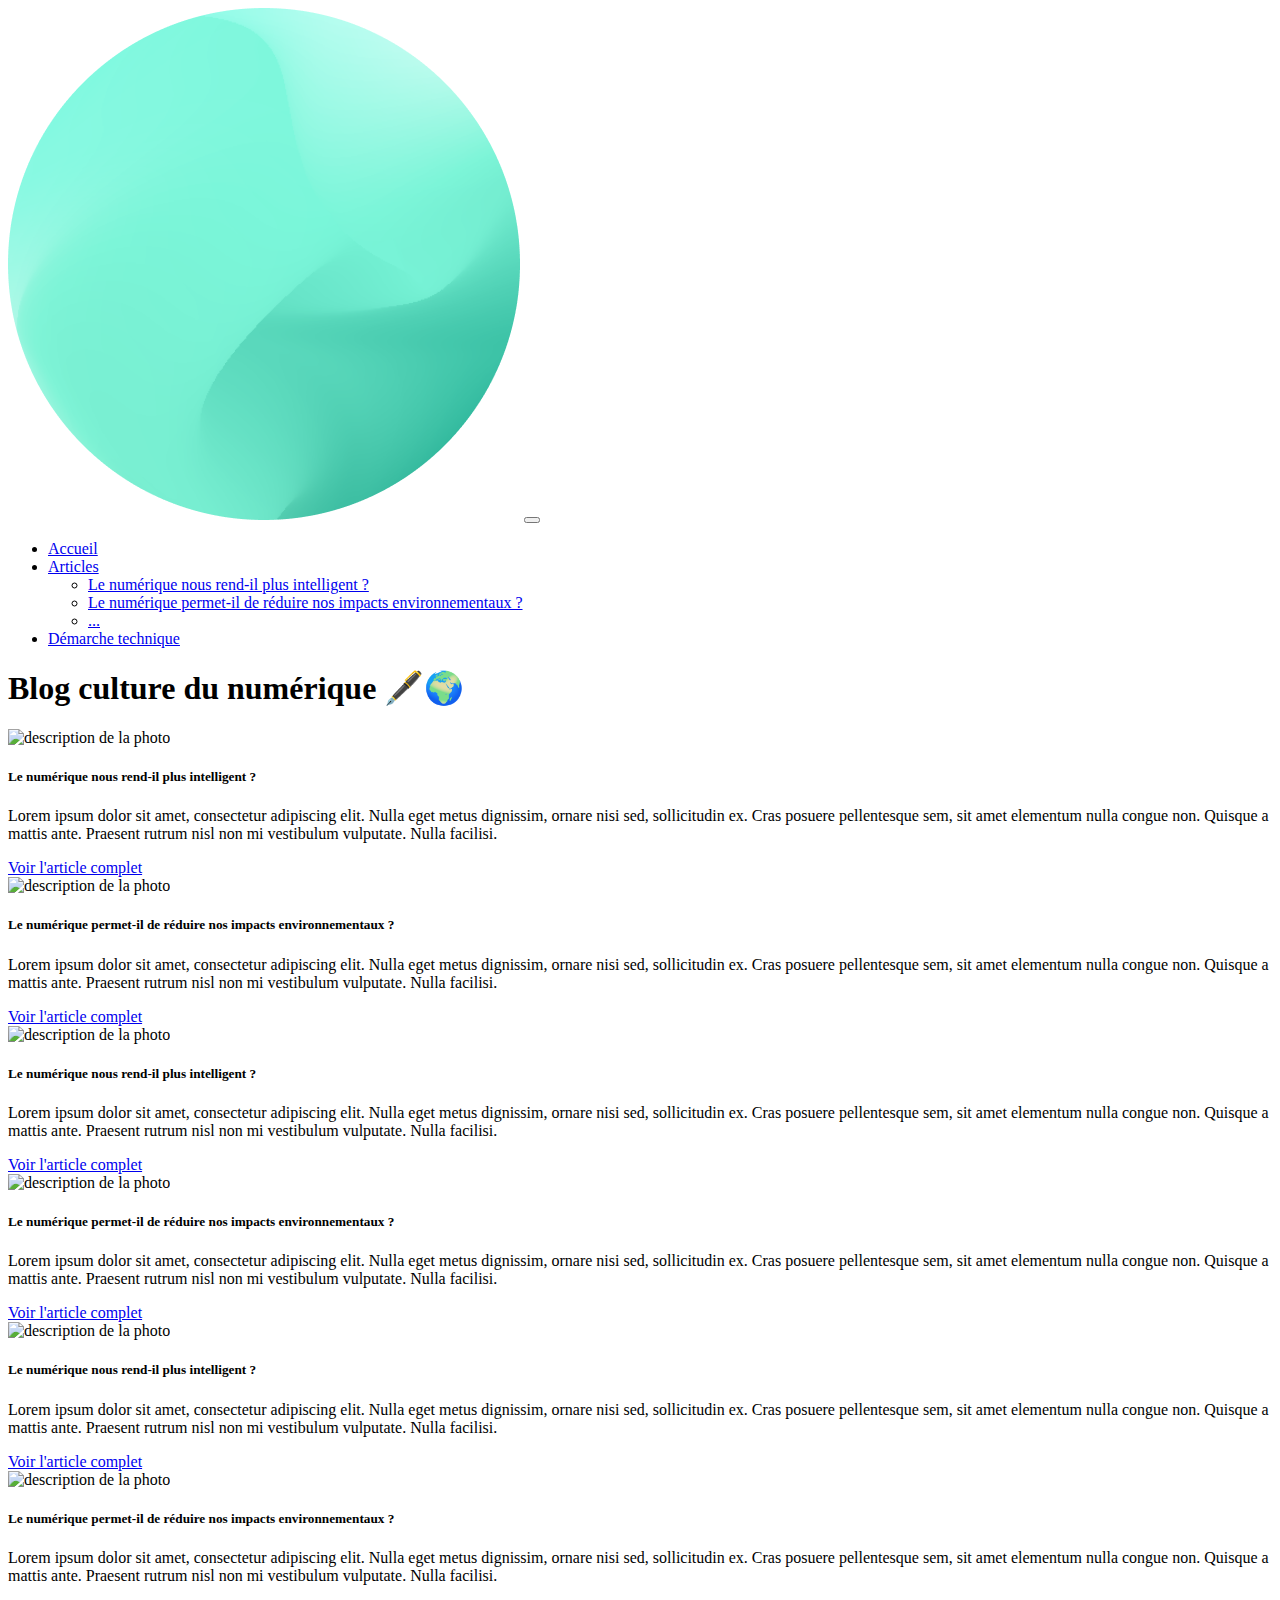
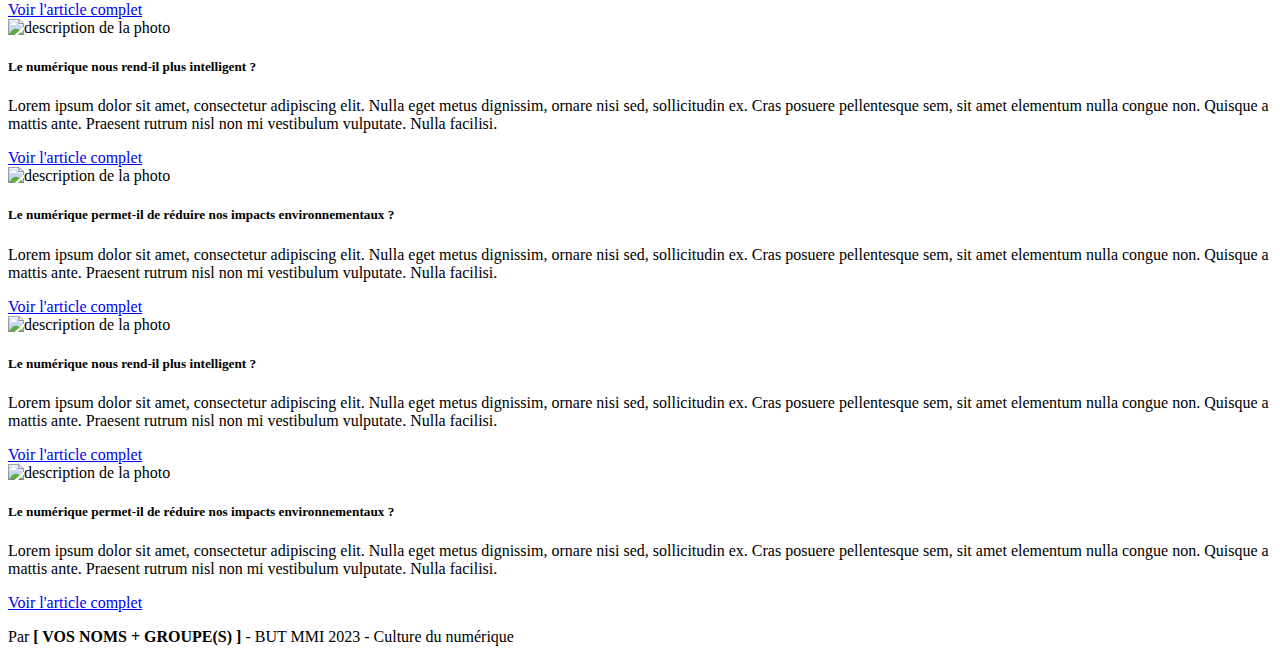
==== index.html @ f1e2fe20 "Premier Commit" ====
<html>
  <head>
    <title>Blog culture du numérique</title>
  </head>
  <body>

    <!-- Menu -->
    <nav>
      <div>
        <a href="#"><img src="images/logo.png"></a>
        <button>
          <span></span>
        </button>
        <div>
          <ul>
            <li>
              <a href="#">Accueil</a>
            </li>
            <li> <!-- https://www.w3schools.com/howto/howto_js_collapsible.asp -->
              <a href="#" >
                Articles
              </a>
              <ul>
                <li><a href="#">Le numérique nous rend-il plus intelligent ?</a></li>
                <li><a href="#">Le numérique permet-il de réduire nos impacts environnementaux ?</a></li>
                <li><a href="#">...</a></li>
              </ul>
            </li>
            <li>
              <a href="technique.html">Démarche technique</a>
            </li>
          </ul>
        </div>
      </div>
    </nav>


    <div>
      <header>
        <h1>Blog culture du numérique 🖋️🌍</h1>
      </header>

      <!-- Articles -->
     <div>
        <img src="images/article_1.png" alt="description de la photo">
        <div>
          <h5>Le numérique nous rend-il plus intelligent ?</h5>
          <p>Lorem ipsum dolor sit amet, consectetur adipiscing elit. Nulla eget metus dignissim, ornare nisi sed, sollicitudin ex. Cras posuere pellentesque sem, sit amet elementum nulla congue non. Quisque a mattis ante. Praesent rutrum nisl non mi vestibulum vulputate. Nulla facilisi.</p>
          <a href="article.html">Voir l'article complet</a>
        </div>
      </div>

      <div>
        <img src="images/article_2.png" alt="description de la photo">
        <div>
          <h5>Le numérique permet-il de réduire nos impacts environnementaux ?</h5>
          <p>Lorem ipsum dolor sit amet, consectetur adipiscing elit. Nulla eget metus dignissim, ornare nisi sed, sollicitudin ex. Cras posuere pellentesque sem, sit amet elementum nulla congue non. Quisque a mattis ante. Praesent rutrum nisl non mi vestibulum vulputate. Nulla facilisi.</p>
          <a href="article.html">Voir l'article complet</a>
        </div>
      </div>      
     <div>
        <img src="images/article_3.png" alt="description de la photo">
        <div>
          <h5>Le numérique nous rend-il plus intelligent ?</h5>
          <p>Lorem ipsum dolor sit amet, consectetur adipiscing elit. Nulla eget metus dignissim, ornare nisi sed, sollicitudin ex. Cras posuere pellentesque sem, sit amet elementum nulla congue non. Quisque a mattis ante. Praesent rutrum nisl non mi vestibulum vulputate. Nulla facilisi.</p>
          <a href="article.html">Voir l'article complet</a>
        </div>
      </div>

      <div>
        <img src="images/article_4.png" alt="description de la photo">
        <div>
          <h5>Le numérique permet-il de réduire nos impacts environnementaux ?</h5>
          <p>Lorem ipsum dolor sit amet, consectetur adipiscing elit. Nulla eget metus dignissim, ornare nisi sed, sollicitudin ex. Cras posuere pellentesque sem, sit amet elementum nulla congue non. Quisque a mattis ante. Praesent rutrum nisl non mi vestibulum vulputate. Nulla facilisi.</p>
          <a href="article.html">Voir l'article complet</a>
        </div>
      </div>      
     <div>
        <img src="images/article_5.png" alt="description de la photo">
        <div>
          <h5>Le numérique nous rend-il plus intelligent ?</h5>
          <p>Lorem ipsum dolor sit amet, consectetur adipiscing elit. Nulla eget metus dignissim, ornare nisi sed, sollicitudin ex. Cras posuere pellentesque sem, sit amet elementum nulla congue non. Quisque a mattis ante. Praesent rutrum nisl non mi vestibulum vulputate. Nulla facilisi.</p>
          <a href="article.html">Voir l'article complet</a>
        </div>
      </div>

      <div>
        <img src="images/article_6.png" alt="description de la photo">
        <div>
          <h5>Le numérique permet-il de réduire nos impacts environnementaux ?</h5>
          <p>Lorem ipsum dolor sit amet, consectetur adipiscing elit. Nulla eget metus dignissim, ornare nisi sed, sollicitudin ex. Cras posuere pellentesque sem, sit amet elementum nulla congue non. Quisque a mattis ante. Praesent rutrum nisl non mi vestibulum vulputate. Nulla facilisi.</p>
          <a href="article.html">Voir l'article complet</a>
        </div>
      </div>      
     <div>
        <img src="images/article_7.png" alt="description de la photo">
        <div>
          <h5>Le numérique nous rend-il plus intelligent ?</h5>
          <p>Lorem ipsum dolor sit amet, consectetur adipiscing elit. Nulla eget metus dignissim, ornare nisi sed, sollicitudin ex. Cras posuere pellentesque sem, sit amet elementum nulla congue non. Quisque a mattis ante. Praesent rutrum nisl non mi vestibulum vulputate. Nulla facilisi.</p>
          <a href="article.html">Voir l'article complet</a>
        </div>
      </div>

      <div>
        <img src="images/article_8.png" alt="description de la photo">
        <div>
          <h5>Le numérique permet-il de réduire nos impacts environnementaux ?</h5>
          <p>Lorem ipsum dolor sit amet, consectetur adipiscing elit. Nulla eget metus dignissim, ornare nisi sed, sollicitudin ex. Cras posuere pellentesque sem, sit amet elementum nulla congue non. Quisque a mattis ante. Praesent rutrum nisl non mi vestibulum vulputate. Nulla facilisi.</p>
          <a href="article.html">Voir l'article complet</a>
        </div>
      </div>      
     <div>
        <img src="images/article_1.png" alt="description de la photo">
        <div>
          <h5>Le numérique nous rend-il plus intelligent ?</h5>
          <p>Lorem ipsum dolor sit amet, consectetur adipiscing elit. Nulla eget metus dignissim, ornare nisi sed, sollicitudin ex. Cras posuere pellentesque sem, sit amet elementum nulla congue non. Quisque a mattis ante. Praesent rutrum nisl non mi vestibulum vulputate. Nulla facilisi.</p>
          <a href="article.html">Voir l'article complet</a>
        </div>
      </div>

      <div>
        <img src="images/article_2.png" alt="description de la photo">
        <div>
          <h5>Le numérique permet-il de réduire nos impacts environnementaux ?</h5>
          <p>Lorem ipsum dolor sit amet, consectetur adipiscing elit. Nulla eget metus dignissim, ornare nisi sed, sollicitudin ex. Cras posuere pellentesque sem, sit amet elementum nulla congue non. Quisque a mattis ante. Praesent rutrum nisl non mi vestibulum vulputate. Nulla facilisi.</p>
          <a href="article.html">Voir l'article complet</a>
        </div>
      </div>      


    <!-- Footer -->
    <footer>
      <p>Par <span style="font-weight: bold; text-transform: uppercase;">[ vos noms + groupe(s) ]</span> - BUT MMI 2023 - Culture du numérique</p>
    </footer>

  </body>
</html>
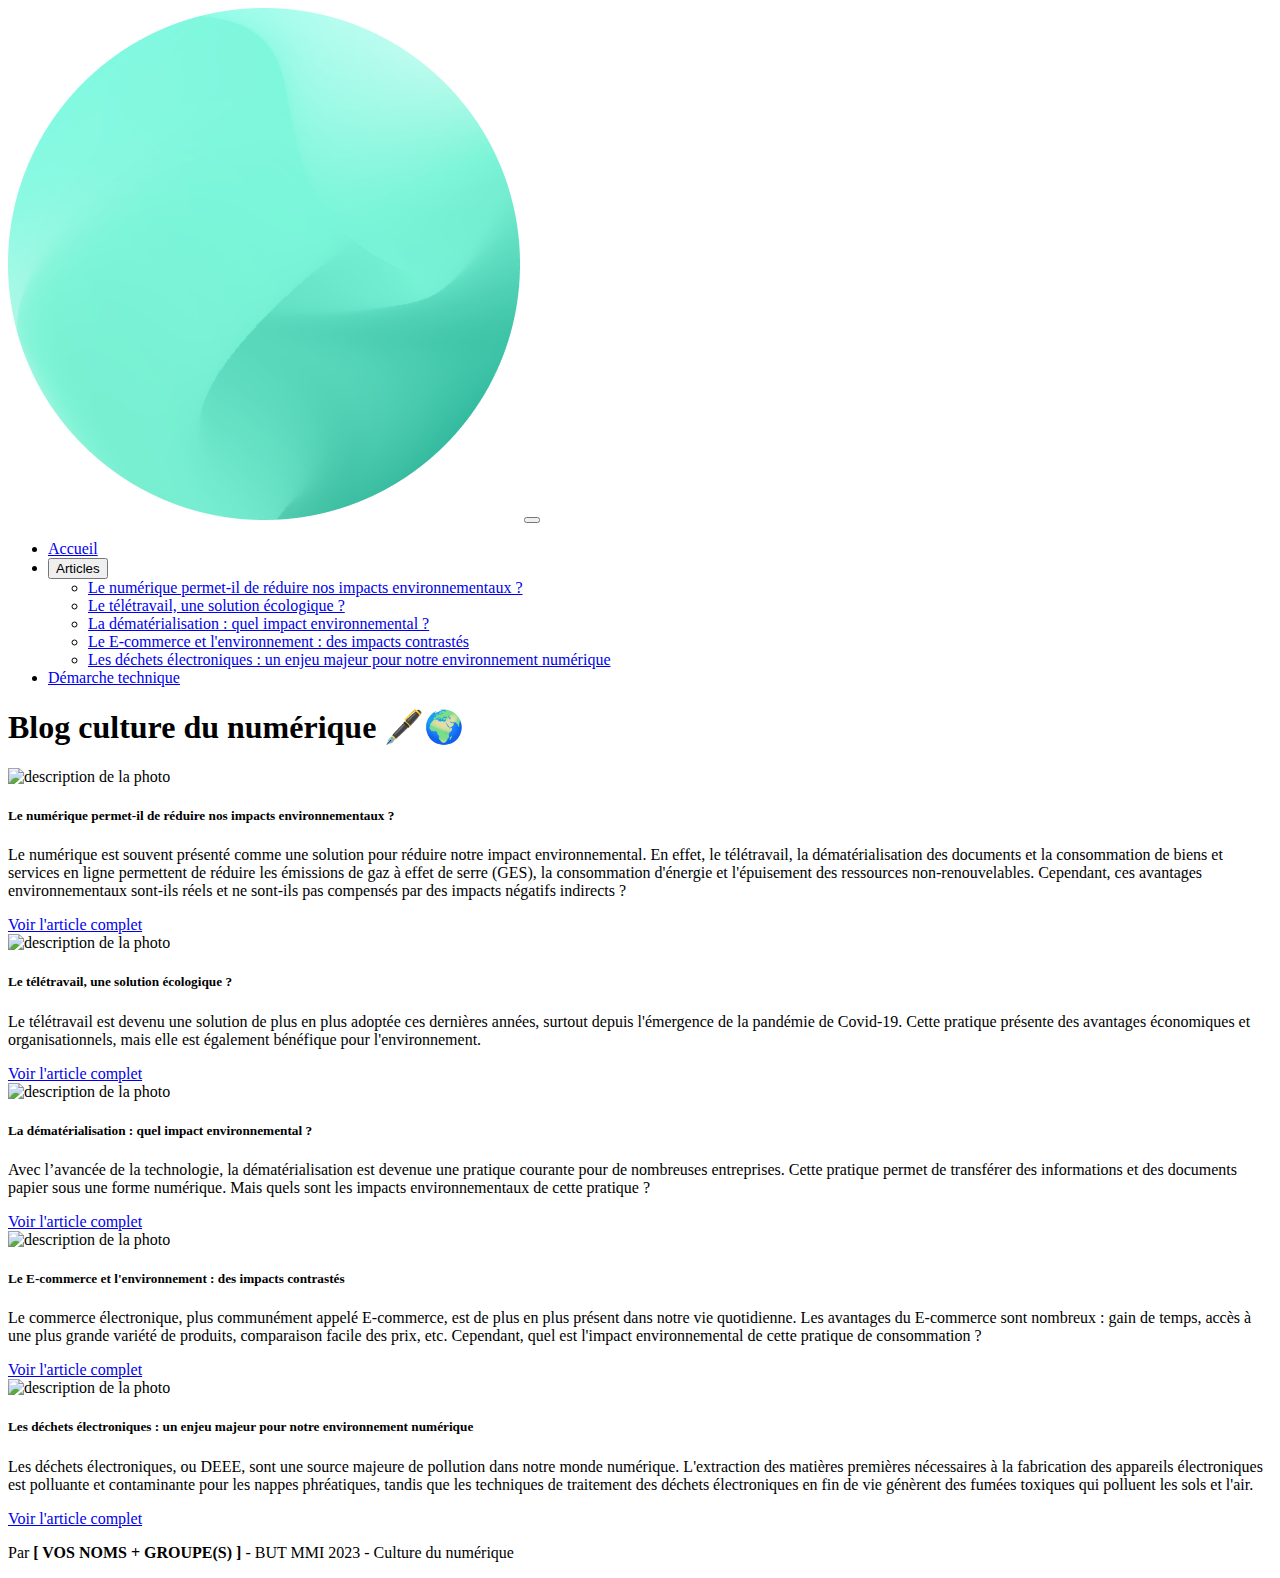
==== commit 2838ed40: "Add files via upload" ====
--- a/index.html
+++ b/index.html
@@ -1,5 +1,8 @@
-<html>
+<!DOCTYPE html>
+<html lang="fr">
   <head>
+    <meta charset="UTF-8">
+    <meta name="viewport" content="width=device-width, initial-scale=1.0">
     <title>Blog culture du numérique</title>
   </head>
   <body>
@@ -7,8 +10,8 @@
     <!-- Menu -->
     <nav>
       <div>
-        <a href="#"><img src="images/logo.png"></a>
-        <button>
+        <a href="#"><img src="images/logo.png" alt="Logo"></a>
+        <button aria-label="Menu">
           <span></span>
         </button>
         <div>
@@ -17,13 +20,13 @@
               <a href="#">Accueil</a>
             </li>
             <li> <!-- https://www.w3schools.com/howto/howto_js_collapsible.asp -->
-              <a href="#" >
-                Articles
-              </a>
-              <ul>
-                <li><a href="#">Le numérique nous rend-il plus intelligent ?</a></li>
+              <button class="collapsible">Articles</button>
+              <ul class="collapsible-content">
                 <li><a href="#">Le numérique permet-il de réduire nos impacts environnementaux ?</a></li>
-                <li><a href="#">...</a></li>
+                <li><a href="#">Le télétravail, une solution écologique ?</a></li>
+                <li><a href="#">La dématérialisation : quel impact environnemental ?</a></li>
+                <li><a href="#">Le E-commerce et l'environnement : des impacts contrastés</a></li>
+                <li><a href="#">Les déchets électroniques : un enjeu majeur pour notre environnement numérique</a></li>
               </ul>
             </li>
             <li>
@@ -41,97 +44,54 @@
       </header>
 
       <!-- Articles -->
-     <div>
+      <div>
         <img src="images/article_1.png" alt="description de la photo">
         <div>
-          <h5>Le numérique nous rend-il plus intelligent ?</h5>
-          <p>Lorem ipsum dolor sit amet, consectetur adipiscing elit. Nulla eget metus dignissim, ornare nisi sed, sollicitudin ex. Cras posuere pellentesque sem, sit amet elementum nulla congue non. Quisque a mattis ante. Praesent rutrum nisl non mi vestibulum vulputate. Nulla facilisi.</p>
-          <a href="article.html">Voir l'article complet</a>
+          <h5>Le numérique permet-il de réduire nos impacts environnementaux ?</h5>
+          <p>Le numérique est souvent présenté comme une solution pour réduire notre impact environnemental. En effet, le télétravail, la dématérialisation des documents et la consommation de biens et services en ligne permettent de réduire les émissions de gaz à effet de serre (GES), la consommation d'énergie et l'épuisement des ressources non-renouvelables. Cependant, ces avantages environnementaux sont-ils réels et ne sont-ils pas compensés par des impacts négatifs indirects ?</p>
+          <a href="article1.html">Voir l'article complet</a>
+        </div>
+      </div>
+
+     <div>
+        <img src="images/article_2.png" alt="description de la photo">
+        <div>
+          <h5>Le télétravail, une solution écologique ?</h5>
+          <p>Le télétravail est devenu une solution de plus en plus adoptée ces dernières années, surtout depuis l'émergence de la pandémie de Covid-19. Cette pratique présente des avantages économiques et organisationnels, mais elle est également bénéfique pour l'environnement.</p>
+          <a href="article2.html">Voir l'article complet</a>
         </div>
       </div>
 
       <div>
-        <img src="images/article_2.png" alt="description de la photo">
-        <div>
-          <h5>Le numérique permet-il de réduire nos impacts environnementaux ?</h5>
-          <p>Lorem ipsum dolor sit amet, consectetur adipiscing elit. Nulla eget metus dignissim, ornare nisi sed, sollicitudin ex. Cras posuere pellentesque sem, sit amet elementum nulla congue non. Quisque a mattis ante. Praesent rutrum nisl non mi vestibulum vulputate. Nulla facilisi.</p>
-          <a href="article.html">Voir l'article complet</a>
-        </div>
-      </div>      
-     <div>
         <img src="images/article_3.png" alt="description de la photo">
         <div>
-          <h5>Le numérique nous rend-il plus intelligent ?</h5>
-          <p>Lorem ipsum dolor sit amet, consectetur adipiscing elit. Nulla eget metus dignissim, ornare nisi sed, sollicitudin ex. Cras posuere pellentesque sem, sit amet elementum nulla congue non. Quisque a mattis ante. Praesent rutrum nisl non mi vestibulum vulputate. Nulla facilisi.</p>
-          <a href="article.html">Voir l'article complet</a>
+          <h5>La dématérialisation : quel impact environnemental ?</h5>
+          <p>Avec l’avancée de la technologie, la dématérialisation est devenue une pratique courante pour de nombreuses entreprises. Cette pratique permet de transférer des informations et des documents papier sous une forme numérique. Mais quels sont les impacts environnementaux de cette pratique ?</p>
+          <a href="article3.html">Voir l'article complet</a>
+        </div>
+      </div>
+      <div>
+        <img src="images/article_4.png" alt="description de la photo">
+        <div>
+          <h5>Le E-commerce et l'environnement : des impacts contrastés</h5>
+          <p>Le commerce électronique, plus communément appelé E-commerce, est de plus en plus présent dans notre vie quotidienne. Les avantages du E-commerce sont nombreux : gain de temps, accès à une plus grande variété de produits, comparaison facile des prix, etc. Cependant, quel est l'impact environnemental de cette pratique de consommation ?</p>
+          <a href="article4.html">Voir l'article complet</a>
+        </div>
+      </div>
+      <div>
+        <img src="images/article_5.png" alt="description de la photo">
+        <div>
+          <h5>Les déchets électroniques : un enjeu majeur pour notre environnement numérique</h5>
+          <p>Les déchets électroniques, ou DEEE, sont une source majeure de pollution dans notre monde numérique. L'extraction des matières premières nécessaires à la fabrication des appareils électroniques est polluante et contaminante pour les nappes phréatiques, tandis que les techniques de traitement des déchets électroniques en fin de vie génèrent des fumées toxiques qui polluent les sols et l'air.</p>
+          <a href="article5.html">Voir l'article complet</a>
         </div>
       </div>
 
-      <div>
-        <img src="images/article_4.png" alt="description de la photo">
-        <div>
-          <h5>Le numérique permet-il de réduire nos impacts environnementaux ?</h5>
-          <p>Lorem ipsum dolor sit amet, consectetur adipiscing elit. Nulla eget metus dignissim, ornare nisi sed, sollicitudin ex. Cras posuere pellentesque sem, sit amet elementum nulla congue non. Quisque a mattis ante. Praesent rutrum nisl non mi vestibulum vulputate. Nulla facilisi.</p>
-          <a href="article.html">Voir l'article complet</a>
-        </div>
-      </div>      
-     <div>
-        <img src="images/article_5.png" alt="description de la photo">
-        <div>
-          <h5>Le numérique nous rend-il plus intelligent ?</h5>
-          <p>Lorem ipsum dolor sit amet, consectetur adipiscing elit. Nulla eget metus dignissim, ornare nisi sed, sollicitudin ex. Cras posuere pellentesque sem, sit amet elementum nulla congue non. Quisque a mattis ante. Praesent rutrum nisl non mi vestibulum vulputate. Nulla facilisi.</p>
-          <a href="article.html">Voir l'article complet</a>
-        </div>
-      </div>
-
-      <div>
-        <img src="images/article_6.png" alt="description de la photo">
-        <div>
-          <h5>Le numérique permet-il de réduire nos impacts environnementaux ?</h5>
-          <p>Lorem ipsum dolor sit amet, consectetur adipiscing elit. Nulla eget metus dignissim, ornare nisi sed, sollicitudin ex. Cras posuere pellentesque sem, sit amet elementum nulla congue non. Quisque a mattis ante. Praesent rutrum nisl non mi vestibulum vulputate. Nulla facilisi.</p>
-          <a href="article.html">Voir l'article complet</a>
-        </div>
-      </div>      
-     <div>
-        <img src="images/article_7.png" alt="description de la photo">
-        <div>
-          <h5>Le numérique nous rend-il plus intelligent ?</h5>
-          <p>Lorem ipsum dolor sit amet, consectetur adipiscing elit. Nulla eget metus dignissim, ornare nisi sed, sollicitudin ex. Cras posuere pellentesque sem, sit amet elementum nulla congue non. Quisque a mattis ante. Praesent rutrum nisl non mi vestibulum vulputate. Nulla facilisi.</p>
-          <a href="article.html">Voir l'article complet</a>
-        </div>
-      </div>
-
-      <div>
-        <img src="images/article_8.png" alt="description de la photo">
-        <div>
-          <h5>Le numérique permet-il de réduire nos impacts environnementaux ?</h5>
-          <p>Lorem ipsum dolor sit amet, consectetur adipiscing elit. Nulla eget metus dignissim, ornare nisi sed, sollicitudin ex. Cras posuere pellentesque sem, sit amet elementum nulla congue non. Quisque a mattis ante. Praesent rutrum nisl non mi vestibulum vulputate. Nulla facilisi.</p>
-          <a href="article.html">Voir l'article complet</a>
-        </div>
-      </div>      
-     <div>
-        <img src="images/article_1.png" alt="description de la photo">
-        <div>
-          <h5>Le numérique nous rend-il plus intelligent ?</h5>
-          <p>Lorem ipsum dolor sit amet, consectetur adipiscing elit. Nulla eget metus dignissim, ornare nisi sed, sollicitudin ex. Cras posuere pellentesque sem, sit amet elementum nulla congue non. Quisque a mattis ante. Praesent rutrum nisl non mi vestibulum vulputate. Nulla facilisi.</p>
-          <a href="article.html">Voir l'article complet</a>
-        </div>
-      </div>
-
-      <div>
-        <img src="images/article_2.png" alt="description de la photo">
-        <div>
-          <h5>Le numérique permet-il de réduire nos impacts environnementaux ?</h5>
-          <p>Lorem ipsum dolor sit amet, consectetur adipiscing elit. Nulla eget metus dignissim, ornare nisi sed, sollicitudin ex. Cras posuere pellentesque sem, sit amet elementum nulla congue non. Quisque a mattis ante. Praesent rutrum nisl non mi vestibulum vulputate. Nulla facilisi.</p>
-          <a href="article.html">Voir l'article complet</a>
-        </div>
-      </div>      
-
-
-    <!-- Footer -->
+  <!-- Footer -->
     <footer>
       <p>Par <span style="font-weight: bold; text-transform: uppercase;">[ vos noms + groupe(s) ]</span> - BUT MMI 2023 - Culture du numérique</p>
     </footer>
 
-  </body>
-</html>+    <script src="script.js"></script>
+</body>
+</html>
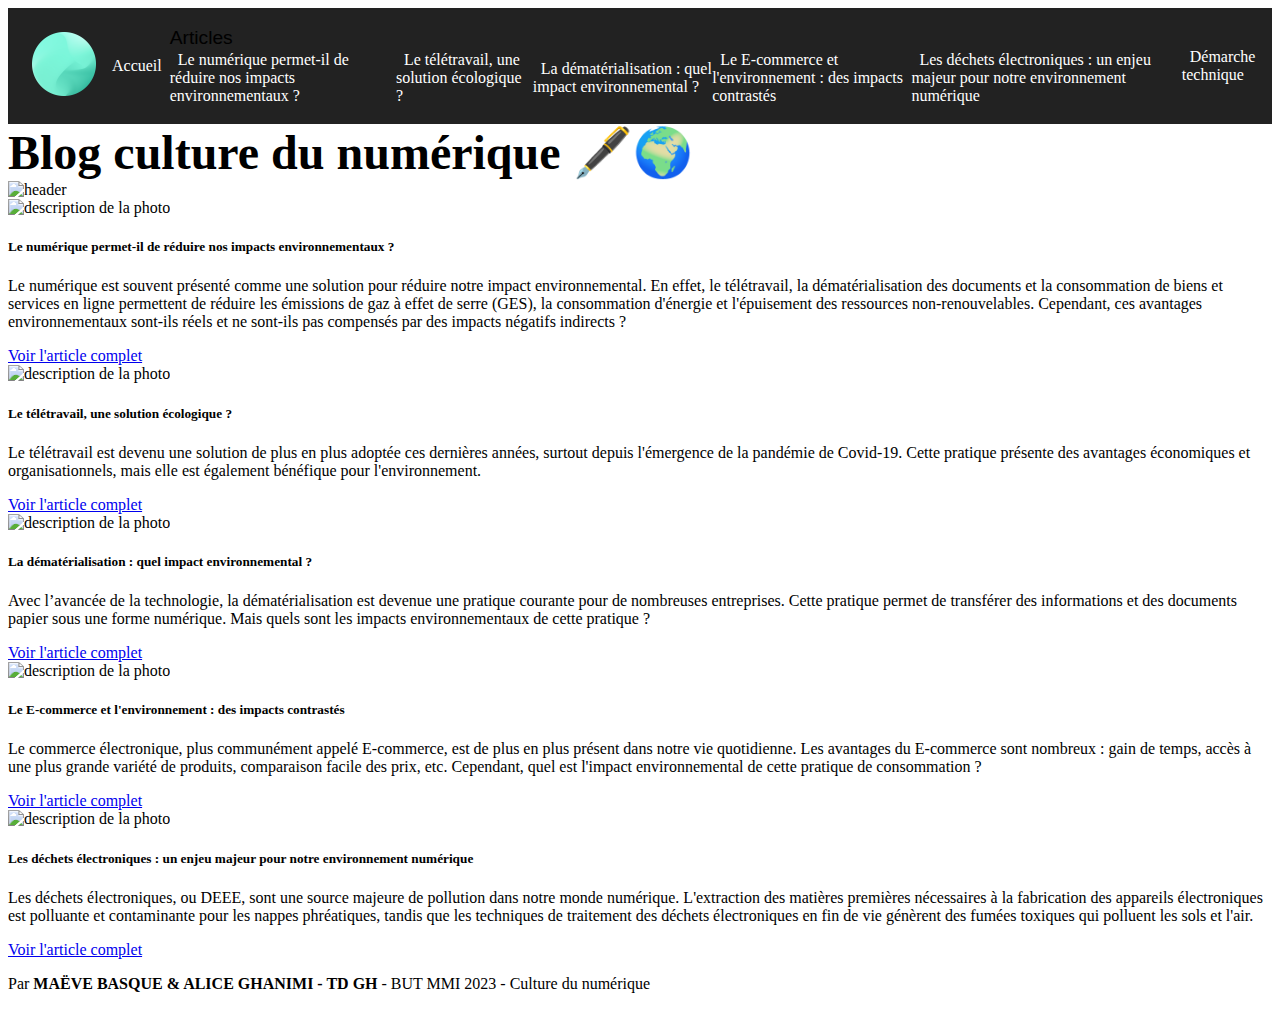
==== commit bbaab679: "Add files via upload" ====
--- a/index.html
+++ b/index.html
@@ -3,58 +3,52 @@
   <head>
     <meta charset="UTF-8">
     <meta name="viewport" content="width=device-width, initial-scale=1.0">
+    <link rel="stylesheet" href="css/style.css">
+    <script src="js/script.js"></script>
     <title>Blog culture du numérique</title>
   </head>
   <body>
 
     <!-- Menu -->
     <nav>
-      <div>
-        <a href="#"><img src="images/logo.png" alt="Logo"></a>
-        <button aria-label="Menu">
-          <span></span>
-        </button>
-        <div>
-          <ul>
-            <li>
-              <a href="#">Accueil</a>
-            </li>
-            <li> <!-- https://www.w3schools.com/howto/howto_js_collapsible.asp -->
-              <button class="collapsible">Articles</button>
-              <ul class="collapsible-content">
-                <li><a href="#">Le numérique permet-il de réduire nos impacts environnementaux ?</a></li>
-                <li><a href="#">Le télétravail, une solution écologique ?</a></li>
-                <li><a href="#">La dématérialisation : quel impact environnemental ?</a></li>
-                <li><a href="#">Le E-commerce et l'environnement : des impacts contrastés</a></li>
-                <li><a href="#">Les déchets électroniques : un enjeu majeur pour notre environnement numérique</a></li>
-              </ul>
-            </li>
-            <li>
-              <a href="technique.html">Démarche technique</a>
-            </li>
+      <a href="index.html"><img id="logo" src="images/logo.png" alt="Logo"></a>
+      <ul id="ul-container">
+        <li class="hover">
+          <a id="acceuil" href="index.html">Accueil</a>
+        </li>
+        <!-- https://www.w3schools.com/howto/howto_js_collapsible.asp -->
+        <li>
+          <button type="button" class="hover collapsible">Articles</button>
+          <ul class="content">
+            <li><a href="article.html">Le numérique permet-il de réduire nos impacts environnementaux ?</a></li>
+            <li><a href="article2.html">Le télétravail, une solution écologique ?</a></li>
+            <li><a href="article3.html">La dématérialisation : quel impact environnemental ?</a></li>
+            <li><a href="article4.html">Le E-commerce et l'environnement : des impacts contrastés</a></li>
+            <li><a href="article5.html">Les déchets électroniques : un enjeu majeur pour notre environnement numérique</a></li>
           </ul>
-        </div>
-      </div>
+        </li>
+        <li class="hover">
+          <a href="technique.html">Démarche technique</a>
+        </li>
+      </ul>
     </nav>
 
-
-    <div>
-      <header>
+    <div id="index-container">
         <h1>Blog culture du numérique 🖋️🌍</h1>
-      </header>
-
+        <img id="header" src="images/header.jpg" alt="header">
       <!-- Articles -->
-      <div>
-        <img src="images/article_1.png" alt="description de la photo">
+      <main class="main">
+      <div class="article">
+        <img src="images/article_1.jpg" alt="description de la photo">
         <div>
           <h5>Le numérique permet-il de réduire nos impacts environnementaux ?</h5>
           <p>Le numérique est souvent présenté comme une solution pour réduire notre impact environnemental. En effet, le télétravail, la dématérialisation des documents et la consommation de biens et services en ligne permettent de réduire les émissions de gaz à effet de serre (GES), la consommation d'énergie et l'épuisement des ressources non-renouvelables. Cependant, ces avantages environnementaux sont-ils réels et ne sont-ils pas compensés par des impacts négatifs indirects ?</p>
-          <a href="article1.html">Voir l'article complet</a>
+          <a href="article.html">Voir l'article complet</a>
         </div>
       </div>
 
-     <div>
-        <img src="images/article_2.png" alt="description de la photo">
+     <div class="article">
+        <img src="images/article_2.jpg" alt="description de la photo">
         <div>
           <h5>Le télétravail, une solution écologique ?</h5>
           <p>Le télétravail est devenu une solution de plus en plus adoptée ces dernières années, surtout depuis l'émergence de la pandémie de Covid-19. Cette pratique présente des avantages économiques et organisationnels, mais elle est également bénéfique pour l'environnement.</p>
@@ -62,36 +56,35 @@
         </div>
       </div>
 
-      <div>
-        <img src="images/article_3.png" alt="description de la photo">
+      <div class="article">
+        <img src="images/article_3.jpg" alt="description de la photo">
         <div>
           <h5>La dématérialisation : quel impact environnemental ?</h5>
           <p>Avec l’avancée de la technologie, la dématérialisation est devenue une pratique courante pour de nombreuses entreprises. Cette pratique permet de transférer des informations et des documents papier sous une forme numérique. Mais quels sont les impacts environnementaux de cette pratique ?</p>
           <a href="article3.html">Voir l'article complet</a>
         </div>
       </div>
-      <div>
-        <img src="images/article_4.png" alt="description de la photo">
+      <div class="article">
+        <img src="images/article_4.jpg" alt="description de la photo">
         <div>
           <h5>Le E-commerce et l'environnement : des impacts contrastés</h5>
           <p>Le commerce électronique, plus communément appelé E-commerce, est de plus en plus présent dans notre vie quotidienne. Les avantages du E-commerce sont nombreux : gain de temps, accès à une plus grande variété de produits, comparaison facile des prix, etc. Cependant, quel est l'impact environnemental de cette pratique de consommation ?</p>
           <a href="article4.html">Voir l'article complet</a>
         </div>
       </div>
-      <div>
-        <img src="images/article_5.png" alt="description de la photo">
+      <div class="article">
+        <img src="images/article_5.jpg" alt="description de la photo">
         <div>
           <h5>Les déchets électroniques : un enjeu majeur pour notre environnement numérique</h5>
           <p>Les déchets électroniques, ou DEEE, sont une source majeure de pollution dans notre monde numérique. L'extraction des matières premières nécessaires à la fabrication des appareils électroniques est polluante et contaminante pour les nappes phréatiques, tandis que les techniques de traitement des déchets électroniques en fin de vie génèrent des fumées toxiques qui polluent les sols et l'air.</p>
           <a href="article5.html">Voir l'article complet</a>
         </div>
       </div>
-
+    </main>
+    </div>
   <!-- Footer -->
     <footer>
-      <p>Par <span style="font-weight: bold; text-transform: uppercase;">[ vos noms + groupe(s) ]</span> - BUT MMI 2023 - Culture du numérique</p>
+      <p>Par <span style="font-weight: bold; text-transform: uppercase;">Maëve Basque & Alice Ghanimi - TD GH</span> - BUT MMI 2023 - Culture du numérique</p>
     </footer>
-
-    <script src="script.js"></script>
 </body>
 </html>
--- a/css/style.css
+++ b/css/style.css
@@ -0,0 +1,138 @@
+/* CSS for Blog culture du numérique */
+
+/* Menu */
+nav {
+  background-color: #222;
+  color: #fff;
+  display: flex;
+  justify-content: space-between;
+  align-items: center;
+  padding: 1rem;
+}
+
+nav img {
+  height: 4rem;
+}
+
+nav button {
+  background-color: transparent;
+  border: none;
+  cursor: pointer;
+  display: flex;
+  flex-direction: column;
+  justify-content: space-between;
+  height: 1.5rem;
+  margin-left: 1rem;
+}
+
+nav button span {
+  background-color: #fff;
+  height: 0.2rem;
+  width: 1.5rem;
+}
+
+nav ul {
+  display: flex;
+  justify-content: space-between;
+  align-items: center;
+  list-style: none;
+  margin: 0;
+  padding: 0;
+}
+
+nav li {
+  margin: 0;
+}
+
+nav a {
+  color: #fff;
+  text-decoration: none;
+  padding: 0.5rem;
+  transition: background-color 0.3s;
+}
+
+nav a:hover {
+  background-color: #555;
+}
+
+.collapsible {
+  background-color: transparent;
+  border: none;
+  cursor: pointer;
+  font-size: 1.2rem;
+  text-align: left;
+  padding: 0;
+  margin: 0;
+  width: 100%;
+}
+
+.collapsible:hover {
+  background-color: #ddd;
+}
+
+.collapsible:focus {
+  outline: none;
+}
+
+.collapsible-content {
+  list-style: none;
+  padding: 0;
+  margin: 0;
+  display: none;
+}
+
+.collapsible-content li a {
+  color: #333;
+  display: block;
+  padding: 0.5rem;
+  text-decoration: none;
+}
+
+/* Header */
+header {
+  background-color: #ddd;
+  padding: 1rem;
+  text-align: center;
+}
+
+h1 {
+  margin: 0;
+  font-size: 3rem;
+}
+
+/* Articles */
+article {
+  display: flex;
+  align-items: center;
+  margin: 1rem;
+}
+
+article img {
+  max-width: 100%;
+  height: auto;
+  margin-right: 1rem;
+}
+
+article h5 {
+  margin: 0;
+  font-size: 1.5rem;
+}
+
+article p {
+  margin: 0.5rem 0;
+}
+
+article a {
+  display: block;
+  margin-top: 1rem;
+  background-color: #222;
+  color: #fff;
+  padding: 0.5rem;
+  text-align: center;
+  text-decoration: none;
+  transition: background-color 0.3s;
+}
+
+article a:hover {
+  background-color: #555;
+}
